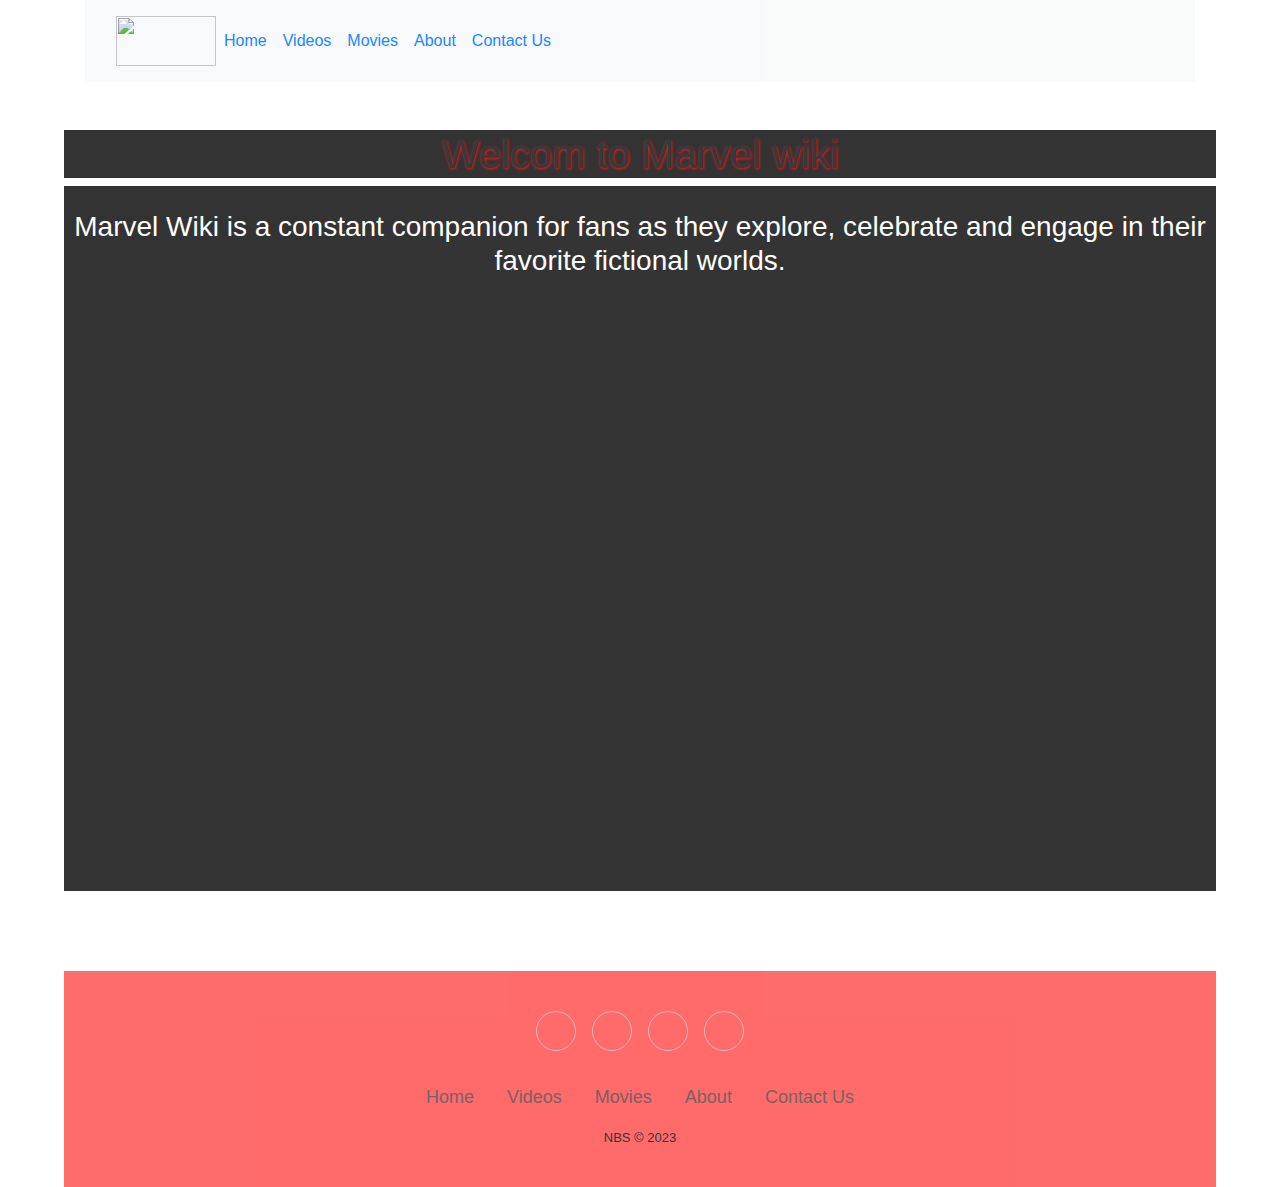
==== index.html @ 6d5a8169 "first commit" ====
<!DOCTYPE html>
<html lang="en">
<head>
    <meta charset="UTF-8">
    <meta name="viewport" content="width=device-width, initial-scale=1.0">
    <link rel="stylesheet" href="https://cdnjs.cloudflare.com/ajax/libs/twitter-bootstrap/4.1.3/css/bootstrap.min.css">
    <link rel="stylesheet" href="https://cdnjs.cloudflare.com/ajax/libs/ionicons/2.0.1/css/ionicons.min.css">
    <link rel="stylesheet" href="assets/css/style.css">
    <link rel="stylesheet" href="https://cdn.jsdelivr.net/npm/bootstrap@4.6.2/dist/css/bootstrap.min.css" integrity="sha384-xOolHFLEh07PJGoPkLv1IbcEPTNtaed2xpHsD9ESMhqIYd0nLMwNLD69Npy4HI+N" crossorigin="anonymous">
    <link rel="stylesheet" href="mobile.css" media="screen and (max width:600px)">
    <link rel="stylesheet" href="desktop.css" media="screen and (min width:600px)">
    <link rel="stylesheet" href="style.css" >
    <link rel="icon" type="image/x-icon" href="https://www.marvel.com/static/favicon/android-chrome-icon-194.png">

    <title>Marvel Wiki</title>
</head>
<body>

    <div class="container">
        <div class="headr">
              <nav class="navbar navbar-expand-lg bg-light">
                <div class="container-fluid">
                    <span class="navbar-text">
                        <img src="https://1000logos.net/wp-content/uploads/2021/06/Marvel-Comics-logo.png" alt="" width="100vw" height="50vh">
                    </span>

                  <button class="navbar-toggler" type="button" data-bs-toggle="collapse" data-bs-target="#navbarText" aria-controls="navbarText" aria-expanded="false" aria-label="Toggle navigation">
                    <span class="navbar-toggler-icon"></span>
                  </button>
                  <div class="collapse navbar-collapse" id="navbarText">
                    <ul class="navbar-nav me-auto mb-2 mb-lg-0">
                      <li class="nav-item">
                        <a class="nav-link active" aria-current="page" href="./index.html">Home</a>
                      </li>
                      <li class="nav-item">
                        <a class="nav-link" href="./Videos.html">Videos</a>
                      </li>
                      <li class="nav-item">
                        <a class="nav-link" href="./Movie.html">Movies</a>
                      </li>
                      <li class="nav-item">
                        <a class="nav-link" href="./About.html">About</a>
                      </li>
                      <li class="nav-item">
                        <a class="nav-link" href="./Contact Us.html">Contact Us</a>
                      </li>
                    </ul>
                  
                  </div>
                </div>
              </nav>
        </div>
            <br>
            <br>
        </div>
        <div class="main">
            <h1>Welcom to Marvel wiki</h1>

            <div class="box-home">
                <br>

            <h3>Marvel Wiki is a constant companion for fans as they explore, celebrate and engage in their favorite fictional worlds.<h3>
                <br>
                <iframe class="vid" width="760" height="515" src="https://www.youtube.com/embed/wBXXOVOJJpM" title="YouTube video player" frameborder="0" allow="accelerometer; autoplay; clipboard-write; encrypted-media; gyroscope; picture-in-picture; web-share" allowfullscreen></iframe>
                <p></p>
                <br>

        </div>
        <br>
        



        </div>
        <br>
        <br>
        <div class="footr">
            <div class="footer-basic">
                <footer>
                    <div class="social"><a href="https://www.instagram.com/nitzan__bs/"><i class="icon ion-social-instagram"></i></a><a href="https://github.com/nitzanbs"><i class="icon ion-social-github"></i></a><a href="https://www.linkedin.com/in/nitzan-ben-shimon-417024285/"><i class="icon ion-social-linkedin"></i></a><a href="https://www.facebook.com/nitzanbs248"><i class="icon ion-social-facebook"></i></a></div>
                    <ul class="list-inline">
                        <li class="list-inline-item"><a href="./About.html">Home</a></li>
                        <li class="list-inline-item"><a href="./Videos.html">Videos</a></li>
                        <li class="list-inline-item"><a href="./Movie.html">Movies</a></li>
                        <li class="list-inline-item"><a href="./About.html">About</a></li>
                        <li class="list-inline-item"><a href="./Contact Us.html">Contact Us</a></li>
                    </ul>
                    <p class="copyright">NBS © 2023</p>
                </footer>
            </div>
            <script src="https://cdnjs.cloudflare.com/ajax/libs/jquery/3.2.1/jquery.min.js"></script>
            <script src="https://cdnjs.cloudflare.com/ajax/libs/twitter-bootstrap/4.1.3/js/bootstrap.bundle.min.js"></script>
        </div>

    </div>
    
</body>
</html>
---- style.css ----
html{
    box-sizing: border-box;
    display: flex;
    justify-content: center;
}

body{
    width: 90%;
    margin: 0;
    background-image: url(https://w0.peakpx.com/wallpaper/839/464/HD-wallpaper-marvel-art-comics-heroes-man-spider-super.jpg);

    
}

.container{
    width: 100%;
    

}




.navbar{
    opacity: 90%;
    width: 100%;
    text-align: center;

}

h1{
    background-color: rgb(30, 29, 29);
    opacity: 90%;
    font-size: 40px;
    display: block;
    text-align: center;
    text-shadow:  1px 1px 3px  red;
}

.box-home{
    background-color: rgb(30, 29, 29);
    opacity: 90%;
    color: #ffffff;
    text-align: center;
}
.vid{
    opacity: 100%;
}
.footer-basic {
    padding:40px 0;
    background-color:#ff5c5c;
    color:#4b4c4d;
    opacity: 90%;
    width: 100%;
    
  }
  
  .footer-basic ul {
    padding:0;
    list-style:none;
    text-align:center;
    font-size:18px;
    line-height:1.6;
  }
  
  .footer-basic li {
    padding:0 10px;
  }
  
  .footer-basic ul a {
    color:inherit;
    text-decoration:none;
    opacity:0.8;
  }
  
  .footer-basic ul a:hover {
    opacity:1;
  }
  
  .footer-basic .social {
    text-align:center;
    padding-bottom:25px;
  }
  
  .footer-basic .social > a {
    font-size:24px;
    width:40px;
    height:40px;
    line-height:40px;
    display:inline-block;
    text-align:center;
    border-radius:50%;
    border:1px solid #ccc;
    margin:0 8px;
    color:inherit;
    opacity:0.75;
  }
  
  .footer-basic .social > a:hover {
    opacity:0.9;
  }
  
  .footer-basic .copyright {
    margin-top:15px;
    text-align:center;
    font-size:13px;
    color:#202020;
    margin-bottom:0;
  }
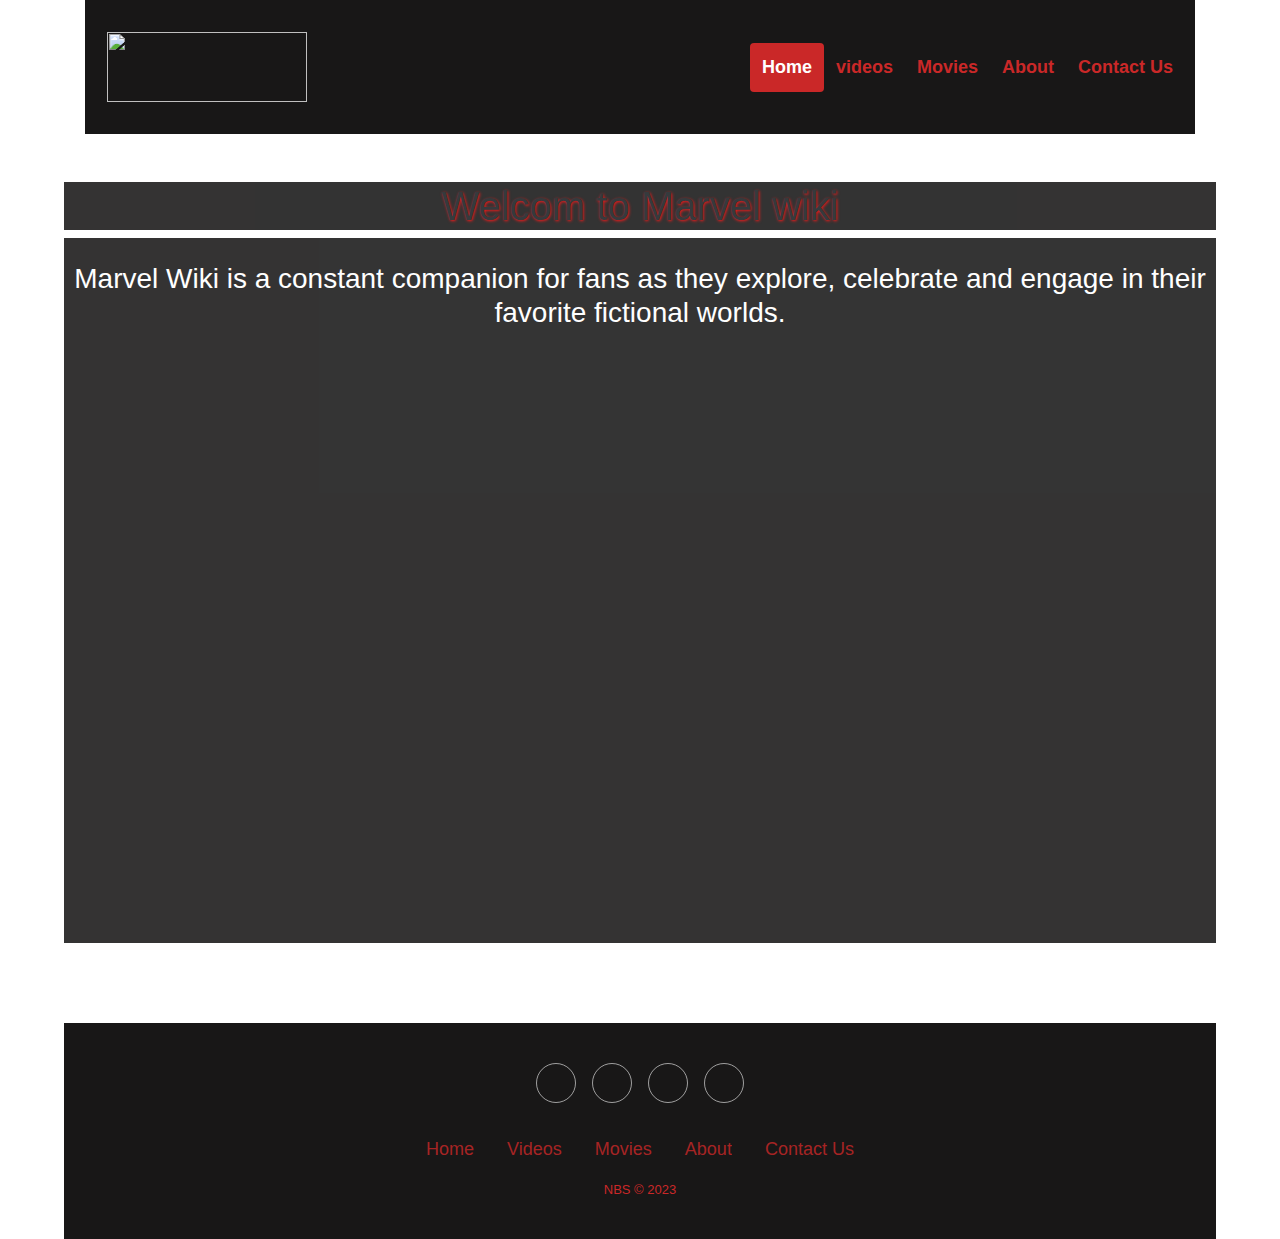
==== commit 18f5a305: "add Responsive nav" ====
--- a/index.html
+++ b/index.html
@@ -18,37 +18,21 @@
 
     <div class="container">
         <div class="headr">
-              <nav class="navbar navbar-expand-lg bg-light">
-                <div class="container-fluid">
-                    <span class="navbar-text">
-                        <img src="https://1000logos.net/wp-content/uploads/2021/06/Marvel-Comics-logo.png" alt="" width="100vw" height="50vh">
-                    </span>
+          <div class="navbar">
+            <a href="https://1000logos.net/wp-content/uploads/2021/06/Marvel-Comics-logo.png" class="logo"><img src="https://1000logos.net/wp-content/uploads/2021/06/Marvel-Comics-logo.png" width="200vw" height="70vh" alt=""></a>
+            <div class="navbar-right">
+              <a class="active" href="./index.html">Home</a>
+              <a href="./Videos.html">videos</a>
+              <a href="./Movie.html">Movies</a>
+              <a href="./About.html">About</a>
+              <a href="./Contact Us.html">Contact Us</a>
+         
+       
 
-                  <button class="navbar-toggler" type="button" data-bs-toggle="collapse" data-bs-target="#navbarText" aria-controls="navbarText" aria-expanded="false" aria-label="Toggle navigation">
-                    <span class="navbar-toggler-icon"></span>
-                  </button>
-                  <div class="collapse navbar-collapse" id="navbarText">
-                    <ul class="navbar-nav me-auto mb-2 mb-lg-0">
-                      <li class="nav-item">
-                        <a class="nav-link active" aria-current="page" href="./index.html">Home</a>
-                      </li>
-                      <li class="nav-item">
-                        <a class="nav-link" href="./Videos.html">Videos</a>
-                      </li>
-                      <li class="nav-item">
-                        <a class="nav-link" href="./Movie.html">Movies</a>
-                      </li>
-                      <li class="nav-item">
-                        <a class="nav-link" href="./About.html">About</a>
-                      </li>
-                      <li class="nav-item">
-                        <a class="nav-link" href="./Contact Us.html">Contact Us</a>
-                      </li>
-                    </ul>
-                  
-                  </div>
-                </div>
-              </nav>
+
+
+            </div>
+          </div>
         </div>
             <br>
             <br>
--- a/style.css
+++ b/style.css
@@ -20,13 +20,55 @@
 
 
 
-
-.navbar{
-    opacity: 90%;
-    width: 100%;
-    text-align: center;
-
-}
+.navbar {
+  overflow: hidden;
+  background-color: #181717;
+  padding: 20px 10px;
+  width: 100%;
+ }
+ 
+ .navbar a {
+  float: left;
+  color: rgb(202, 40, 40);
+  text-align: center;
+  padding: 12px;
+  text-decoration: none;
+  font-size: 18px; 
+  line-height: 25px;
+  border-radius: 4px;
+  font-weight: bolder;
+ }
+ 
+ .navbar a.logo {
+  font-size: 25px;
+  font-weight: bold;
+ }
+ 
+ .navbar a:hover {
+  background-color: #ddd;
+  color: black;
+ }
+ 
+ .navbar a.active {
+  background-color: rgb(202, 40, 40);
+  color: white;
+ }
+ 
+ .navbar-right {
+  float: right;
+ }
+ 
+ @media screen and (max-width: 600px) {
+  .navbar a {
+    float: none;
+    display: block;
+    text-align: left;
+  }
+  
+  .navbar-right {
+    float: none;
+  }
+ }
 
 h1{
     background-color: rgb(30, 29, 29);
@@ -48,9 +90,8 @@
 }
 .footer-basic {
     padding:40px 0;
-    background-color:#ff5c5c;
-    color:#4b4c4d;
-    opacity: 90%;
+    background-color:#181717;
+    color:rgb(202, 40, 40);
     width: 100%;
     
   }
@@ -104,6 +145,6 @@
     margin-top:15px;
     text-align:center;
     font-size:13px;
-    color:#202020;
+    color:rgb(202, 40, 40);
     margin-bottom:0;
   }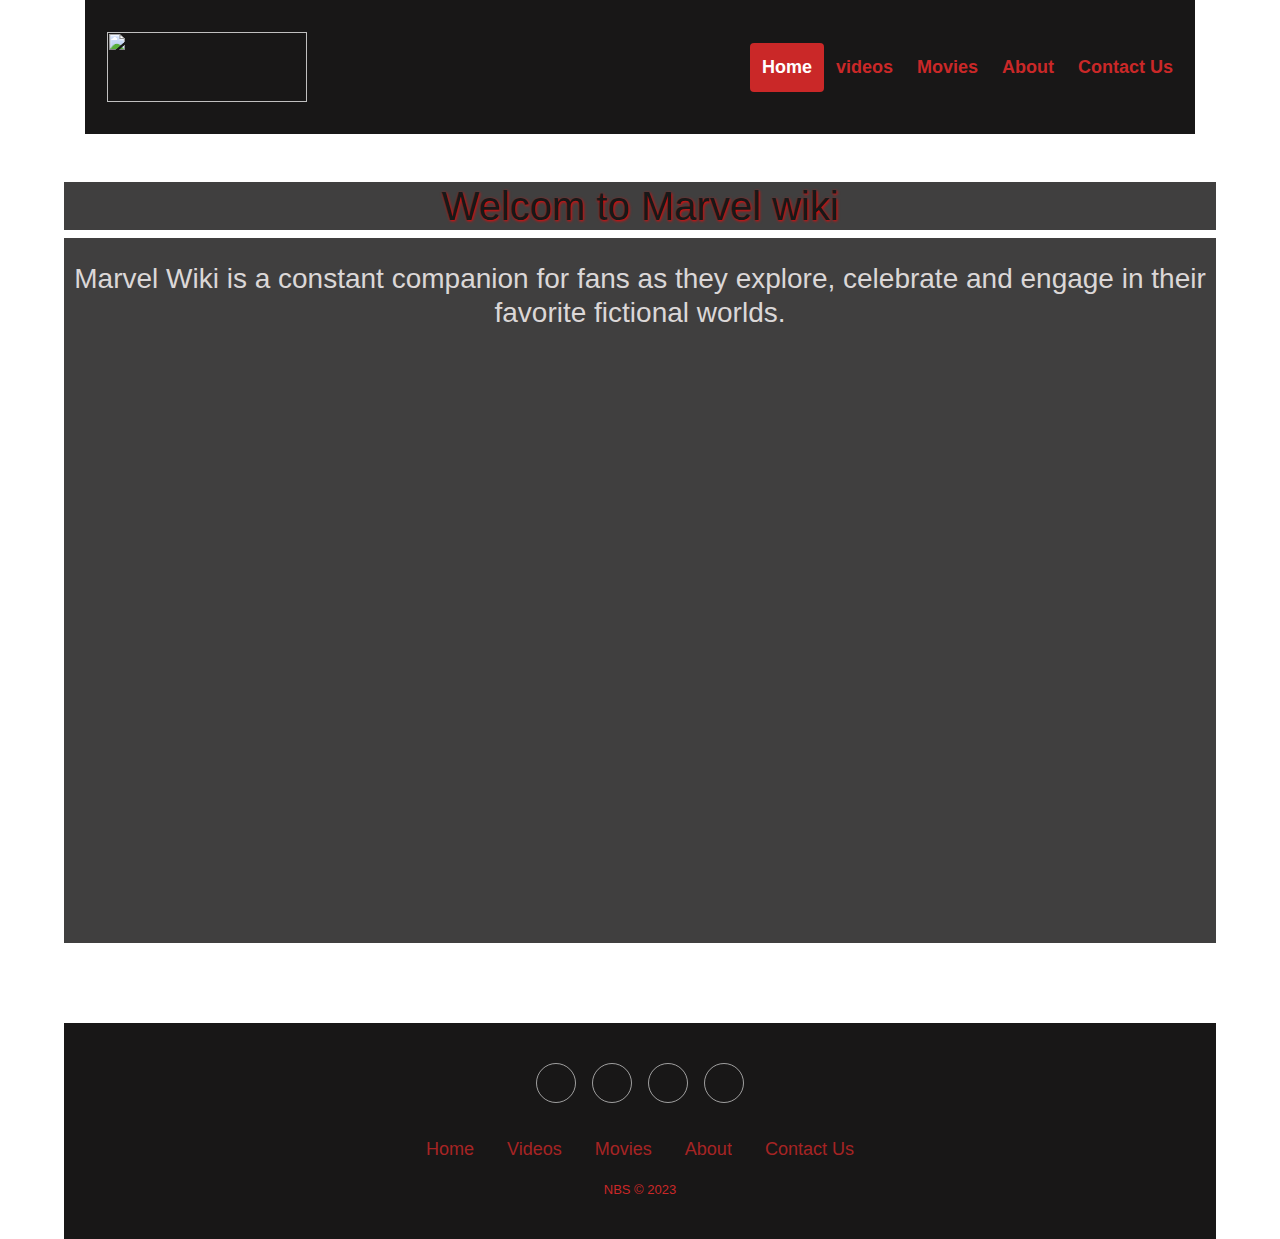
==== commit aebab868: "add animation" ====
--- a/index.html
+++ b/index.html
@@ -19,7 +19,7 @@
     <div class="container">
         <div class="headr">
           <div class="navbar">
-            <a href="https://1000logos.net/wp-content/uploads/2021/06/Marvel-Comics-logo.png" class="logo"><img src="https://1000logos.net/wp-content/uploads/2021/06/Marvel-Comics-logo.png" width="200vw" height="70vh" alt=""></a>
+            <a class="logoAn" href="https://1000logos.net/wp-content/uploads/2021/06/Marvel-Comics-logo.png" class="logo"><img src="https://1000logos.net/wp-content/uploads/2021/06/Marvel-Comics-logo.png" width="200vw" height="70vh" alt=""></a>
             <div class="navbar-right">
               <a class="active" href="./index.html">Home</a>
               <a href="./Videos.html">videos</a>
@@ -38,7 +38,7 @@
             <br>
         </div>
         <div class="main">
-            <h1>Welcom to Marvel wiki</h1>
+            <h1 class="h-home">Welcom to Marvel wiki</h1>
 
             <div class="box-home">
                 <br>
--- a/style.css
+++ b/style.css
@@ -57,6 +57,19 @@
  .navbar-right {
   float: right;
  }
+ .logoAn{
+  animation:logo3D-Spin 2s ;
+  animation-iteration-count: 1;
+
+ }
+
+ @keyframes logo3D-Spin{
+  0%{}
+
+  100%{transform: rotateX(360deg) rotate(360deg) rotateY(360deg);}
+
+
+ }
  
  @media screen and (max-width: 600px) {
   .navbar a {
@@ -70,19 +83,18 @@
   }
  }
 
-h1{
-    background-color: rgb(30, 29, 29);
-    opacity: 90%;
+.h-home{
+    background-color: rgba(30, 29, 29, 0.850);
     font-size: 40px;
     display: block;
     text-align: center;
     text-shadow:  1px 1px 3px  red;
+    color: rgb(24, 24, 24);
 }
 
 .box-home{
-    background-color: rgb(30, 29, 29);
-    opacity: 90%;
-    color: #ffffff;
+    background-color: rgba(30, 29, 29, 0.850);
+    color: #dbd7d7;
     text-align: center;
 }
 .vid{
@@ -116,6 +128,7 @@
   
   .footer-basic ul a:hover {
     opacity:1;
+    color: #fff;
   }
   
   .footer-basic .social {
@@ -138,7 +151,7 @@
   }
   
   .footer-basic .social > a:hover {
-    opacity:0.9;
+    opacity:0.4;
   }
   
   .footer-basic .copyright {
